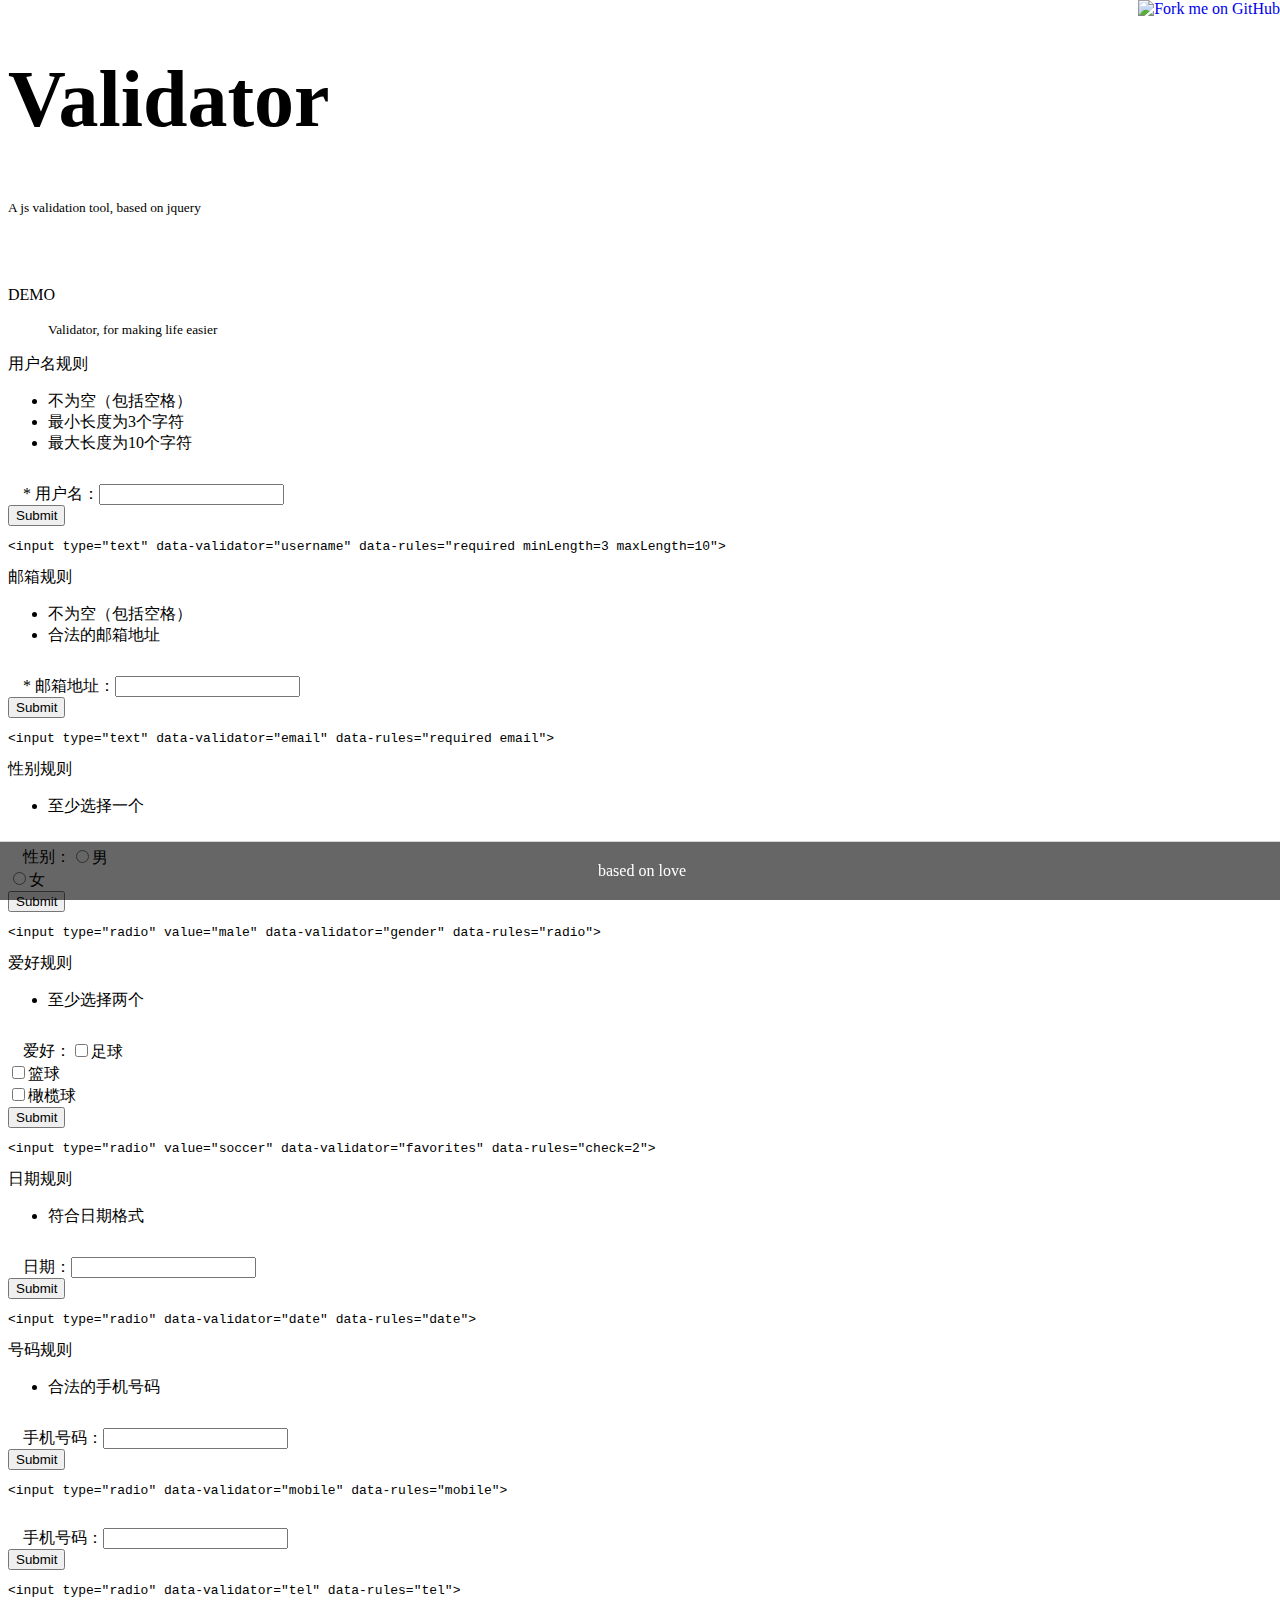
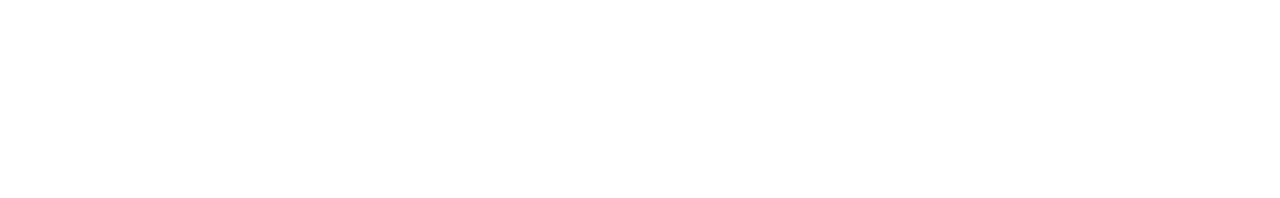
==== index.html @ adc972e5 "refactor" ====
<!DOCTYPE html>
<html lang="zh-cmns-Hans">
<head>
	<meta charset="UTF-8">
	<title>Validator DEMO</title>
	<link rel="stylesheet" href="bootstrap.min.css">
	<link rel="stylesheet" href="http://cdn.staticfile.org/font-awesome/4.1.0/css/font-awesome.min.css">

	<style>
		h1 {
			font-size: 5em;
		}

		.header,
		.panel {
			width: 600px;
		}

		.panel {
			margin-top: 70px;
			margin-bottom: 200px;
		}

		.ml15 {
			margin-left: 15px;
		}

		.mt15 {
			margin-top: 15px;
		}

		.mt30 {
			margin-top: 30px;
		}

		.control-label {
			float: left;
			margin-left: 15px;
		}

		.footer {
			background-color: rgba(0, 0, 0, .6);
			color: #fff;
			position: fixed;
			bottom: 0;
			left: 0;
			right: 0;
			text-align: center;
			padding: 20px 0;
			border-top: 1px solid #d4d4d4;
		}
	</style>

</head>
<body class="container-fluid">
	<div class="header text-center center-block">
		<h1>Validator</h1>
		<small>A js validation tool, based on jquery</small>
	</div>

	<div class="panel panel-primary center-block">
		<div class="panel-heading">DEMO</div>
		<form class="panel-body form-horizontal">
			<blockquote>
				<small>Validator, for making life easier</small>
			</blockquote>
			<label>用户名规则&nbsp;<i class="fa fa-caret-down"></i></label>
			<ul>
				<li>不为空（包括空格）</li>
				<li>最小长度为3个字符</li>
				<li>最大长度为10个字符</li>
			</ul>

			<div class="form-group mt30" data-config="0">
				<label class="control-label" for="username">
					<span class="text-danger">*&nbsp;</span>用户名：
				</label>
				<div class="col-sm-4">
					<input type="text" class="form-control" id="username" data-validator="username" data-rules="required">
				</div>
				<button class="btn btn-success" type="button">Submit</button>
			</div>

			<pre>&lt;input type="text" data-validator="username" data-rules="required minLength=3 maxLength=10"&gt;</pre>

			<label class="mt30">邮箱规则&nbsp;<i class="fa fa-caret-down"></i></label>
			<ul>
				<li>不为空（包括空格）</li>
				<li>合法的邮箱地址</li>
			</ul>

			<div class="form-group mt30" data-config="1">
				<label class="control-label" for="email">
					<span class="text-danger">*&nbsp;</span>邮箱地址：
				</label>
				<div class="col-sm-4">
					<input type="email" class="form-control" id="email" data-validator="email" data-rules="required email">
				</div>
				<button class="btn btn-success" type="button">Submit</button>
			</div>

			<pre>&lt;input type="text" data-validator="email" data-rules="required email"&gt;</pre>

			<label class="mt30">性别规则&nbsp;<i class="fa fa-caret-down"></i></label>
			<ul>
				<li>至少选择一个</li>
			</ul>

			<div class="form-group mt30" data-config="2">
				<label class="control-label">性别：</label>
				<div class="col-sm-4">
					<div class="radio-inline">
						<input type="radio" name="gender" value="male" data-validator="gender" data-rules="radio">男
					</div>
					<div class="radio-inline">
						<input type="radio" name="gender" value="female" data-validator="gender">女
					</div>
				</div>
				<button class="btn btn-success" type="button">Submit</button>
			</div>

			<pre>&lt;input type="radio" value="male" data-validator="gender" data-rules="radio"&gt;</pre>

			<label class="mt30">爱好规则&nbsp;<i class="fa fa-caret-down"></i></label>
			<ul>
				<li>至少选择两个</li>
			</ul>

			<div class="form-group mt30" data-config="3">
				<label class="control-label">爱好：</label>
				<div class="col-sm-6">
					<div class="checkbox-inline">
						<input type="checkbox" data-validator="favorite" data-rules="check=2" name="favorite" value="soccer">足球
					</div>
					<div class="checkbox-inline">
						<input type="checkbox" data-validator="favorite" name="favorite" value="basketball">篮球
					</div>
					<div class="checkbox-inline">
						<input type="checkbox" data-validator="favorite" name="favorite" value="football">橄榄球
					</div>
				</div>
				<button class="btn btn-success" type="button">Submit</button>
			</div>

			<pre>&lt;input type="radio" value="soccer" data-validator="favorites" data-rules="check=2"&gt;</pre>

			<label class="mt30">日期规则&nbsp;<i class="fa fa-caret-down"></i></label>
			<ul>
				<li>符合日期格式</li>
			</ul>

			<div class="form-group mt30" data-config="4">
				<label class="control-label">日期：</label>
				<div class="col-sm-4">
					<input type="text" name="date" data-validator="date" data-rules="date" class="form-control">
				</div>
				<button class="btn btn-success" type="button">Submit</button>
			</div>

			<pre>&lt;input type="radio" data-validator="date" data-rules="date"&gt;</pre>

			<label class="mt30">号码规则&nbsp;<i class="fa fa-caret-down"></i></label>
			<ul>
				<li>合法的手机号码</li>
			</ul>

			<div class="form-group mt30" data-config="5">
				<label class="control-label">手机号码：</label>
				<div class="col-sm-4">
					<input type="text" name="phone" class="form-control" data-validator="mobile" data-rules="mobile">
				</div>
				<button class="btn btn-success" type="button">Submit</button>
			</div>

			<pre>&lt;input type="radio" data-validator="mobile" data-rules="mobile"&gt;</pre>

			<div class="form-group mt30" data-config="6">
				<label class="control-label">手机号码：</label>
				<div class="col-sm-4">
					<input type="text" name="mobile" class="form-control" data-validator="tel" data-rules="tel">
				</div>
				<button class="btn btn-success" type="button">Submit</button>
			</div>

			<pre>&lt;input type="radio" data-validator="tel" data-rules="tel"&gt;</pre>
		</form>
	</div>

	<div class="footer row">
		<i class="fa fa-heart"></i>&nbsp;based on love
	</div>

	<a href="https://github.com/klamtlne/Validator"><img style="position: absolute; top: 0; right: 0; border: 0;" src="https://camo.githubusercontent.com/e7bbb0521b397edbd5fe43e7f760759336b5e05f/68747470733a2f2f73332e616d617a6f6e6177732e636f6d2f6769746875622f726962626f6e732f666f726b6d655f72696768745f677265656e5f3030373230302e706e67" alt="Fork me on GitHub" data-canonical-src="https://s3.amazonaws.com/github/ribbons/forkme_right_green_007200.png"></a>

	<script src="test/jquery.js"></script>
	<script src="validator.js"></script>
	<script>
		var cUsername = {
			msg: {
				username: {
					required: '用户名不能为空'
				}
			}
		}

		var cEmail = {
			msg: {
				email: {
					required: '邮箱地址不能为空',
					email: '请填写合法的邮箱地址'
				}
			}
		}

		var cGender = {
			msg: {
				gender: {
					radio: '请选择性别'
				}
			}
		}

		var cFavorite = {
			msg: {
				favorite: {
					check: '至少选择两个爱好'
				}
			}
		}

		var cDate = {
			msg: {
				date: {
					date: '请输入合法的日期格式'
				}
			}
		}

		var cPhone = {
			msg: {
				mobile: {
					mobile: '请输入合法的手机号码'
				}
			}
		}

		var cMobile = {
			msg: {
				tel: {
					tel: '请输入合法的座机号码'
				}
			}
		}

		var configList = [cUsername, cEmail, cGender, cFavorite, cDate, cPhone, cMobile]

		$('.btn').on('click', function () {
			var $form = $(this).parent()
			$form.validate(configList[$form.data('config')], function (result) {
				console.log(result)
			})
		})
	</script>
</body>
</html>
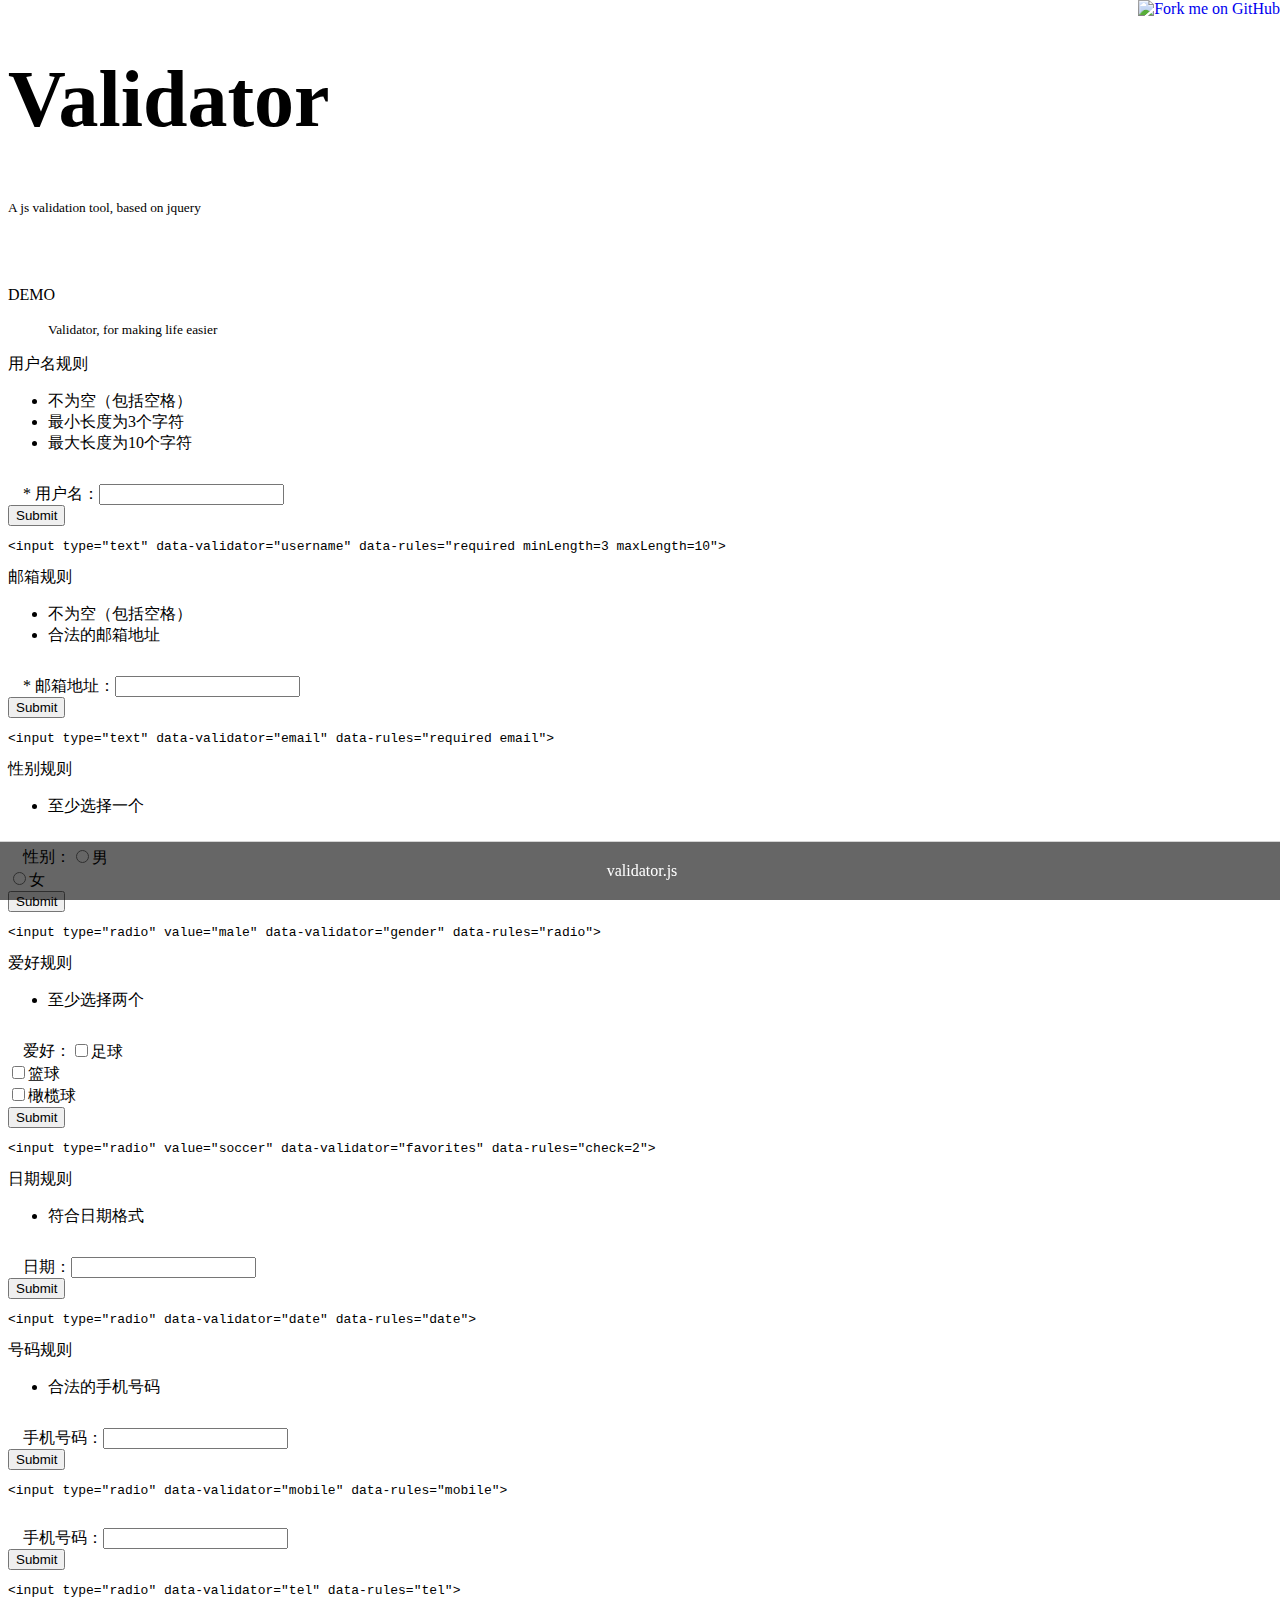
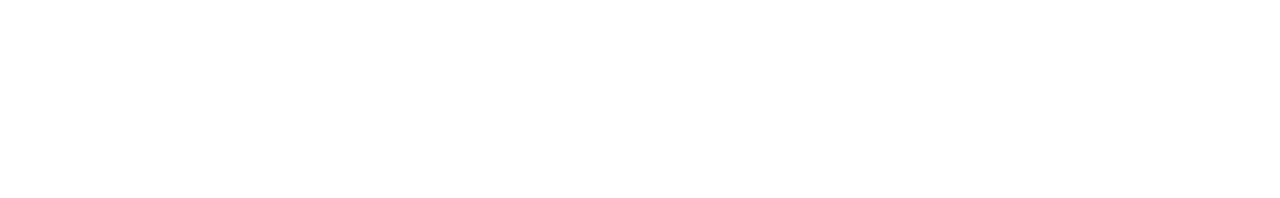
==== commit cfbf86c6: "fix conflict" ====
--- a/index.html
+++ b/index.html
@@ -187,7 +187,7 @@
 	</div>
 
 	<div class="footer row">
-		<i class="fa fa-heart"></i>&nbsp;based on love
+		<i class="fa fa-heart"></i>&nbsp;validator.js
 	</div>
 
 	<a href="https://github.com/klamtlne/Validator"><img style="position: absolute; top: 0; right: 0; border: 0;" src="https://camo.githubusercontent.com/e7bbb0521b397edbd5fe43e7f760759336b5e05f/68747470733a2f2f73332e616d617a6f6e6177732e636f6d2f6769746875622f726962626f6e732f666f726b6d655f72696768745f677265656e5f3030373230302e706e67" alt="Fork me on GitHub" data-canonical-src="https://s3.amazonaws.com/github/ribbons/forkme_right_green_007200.png"></a>
